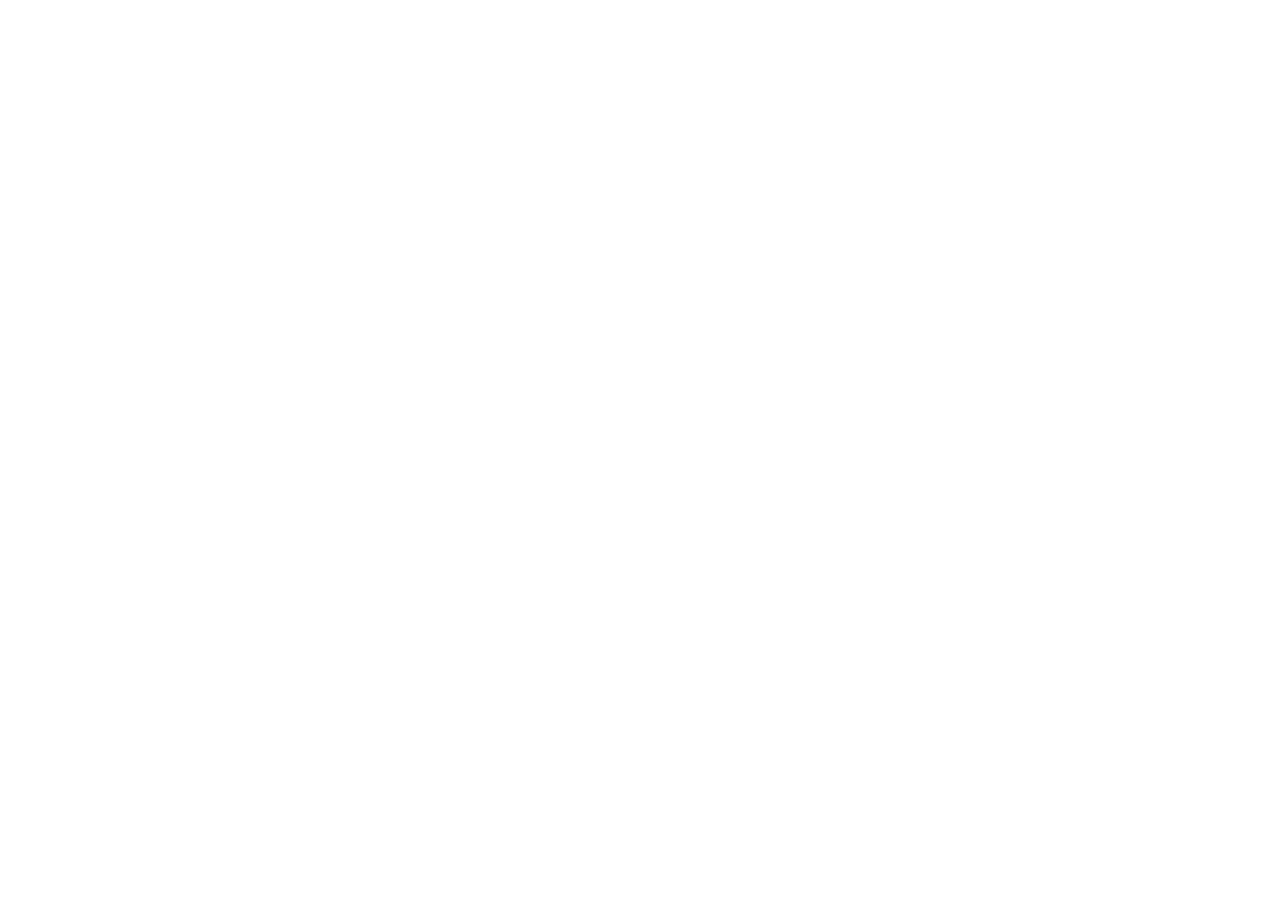
==== Netflix-Landing-Page/index.html @ e3b26c91 "Cretaed and cloned the files" ====
<!DOCTYPE html>
<html lang="en">
  <head>
    <meta charset="UTF-8" />
    <meta http-equiv="X-UA-Compatible" content="IE=edge" />
    <meta name="viewport" content="width=device-width, initial-scale=1.0" />
    <title>Netflix</title>
  </head>
  <body></body>
</html>
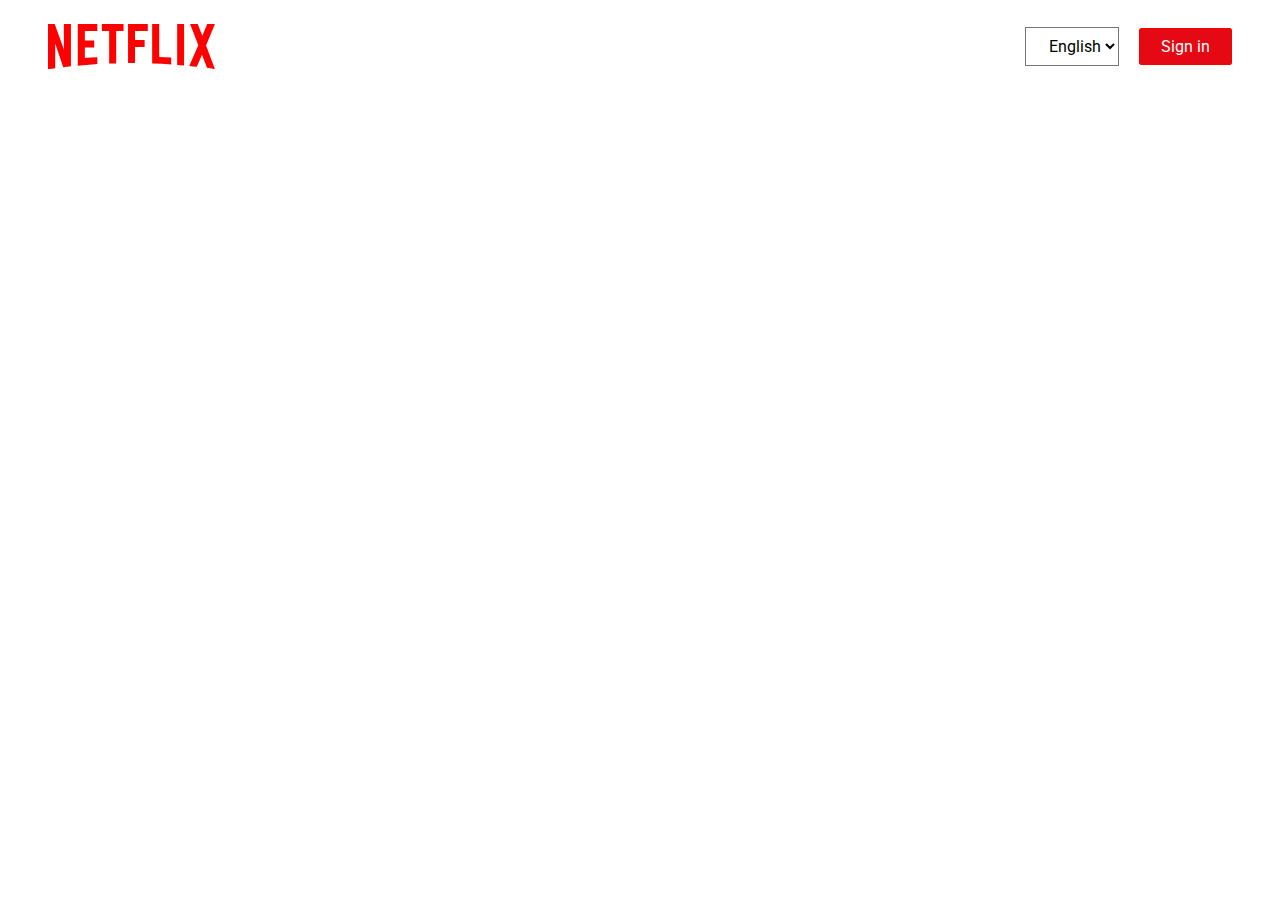
==== commit 9c7cc675: "Changes done" ====
--- a/Netflix-Landing-Page/index.html
+++ b/Netflix-Landing-Page/index.html
@@ -4,7 +4,61 @@
     <meta charset="UTF-8" />
     <meta http-equiv="X-UA-Compatible" content="IE=edge" />
     <meta name="viewport" content="width=device-width, initial-scale=1.0" />
-    <title>Netflix</title>
+    <link
+      rel="icon"
+      sizes="32x32"
+      href="https://cdn.vox-cdn.com/thumbor/SEEvZdiXcs0CS-YbPj2gm6AJ8qc=/0x0:3151x2048/1400x1400/filters:focal(1575x1024:1576x1025)/cdn.vox-cdn.com/uploads/chorus_asset/file/15844974/netflixlogo.0.0.1466448626.png"
+    />
+    <link
+      rel="stylesheet"
+      href="https://cdnjs.cloudflare.com/ajax/libs/font-awesome/6.2.1/css/all.min.css"
+      integrity="sha512-MV7K8+y+gLIBoVD59lQIYicR65iaqukzvf/nwasF0nqhPay5w/9lJmVM2hMDcnK1OnMGCdVK+iQrJ7lzPJQd1w=="
+      crossorigin="anonymous"
+      referrerpolicy="no-referrer"
+    />
+    <link rel="preconnect" href="https://fonts.googleapis.com" />
+    <link rel="preconnect" href="https://fonts.gstatic.com" crossorigin />
+    <link
+      href="https://fonts.googleapis.com/css2?family=Roboto&family=Ubuntu&display=swap"
+      rel="stylesheet"
+    />
+    <link rel="stylesheet" href="style.css" />
+    <title>Netflix-Clone</title>
   </head>
-  <body></body>
+  <body>
+    <header class="header-container">
+      <div class="logo">
+        <svg
+          viewBox="0 0 111 30"
+          data-uia="netflix-logo"
+          class="svg-icon svg-icon-netflix-logo"
+          aria-hidden="true"
+          focusable="false"
+        >
+          <g id="netflix-logo">
+            <path
+              d="M105.06233,14.2806261 L110.999156,30 C109.249227,29.7497422 107.500234,29.4366857 105.718437,29.1554972 L102.374168,20.4686475 L98.9371075,28.4375293 C97.2499766,28.1563408 95.5928391,28.061674 93.9057081,27.8432843 L99.9372012,14.0931671 L94.4680851,-5.68434189e-14 L99.5313525,-5.68434189e-14 L102.593495,7.87421502 L105.874965,-5.68434189e-14 L110.999156,-5.68434189e-14 L105.06233,14.2806261 Z M90.4686475,-5.68434189e-14 L85.8749649,-5.68434189e-14 L85.8749649,27.2499766 C87.3746368,27.3437061 88.9371075,27.4055675 90.4686475,27.5930265 L90.4686475,-5.68434189e-14 Z M81.9055207,26.93692 C77.7186241,26.6557316 73.5307901,26.4064111 69.250164,26.3117443 L69.250164,-5.68434189e-14 L73.9366389,-5.68434189e-14 L73.9366389,21.8745899 C76.6248008,21.9373887 79.3120255,22.1557784 81.9055207,22.2804387 L81.9055207,26.93692 Z M64.2496954,10.6561065 L64.2496954,15.3435186 L57.8442216,15.3435186 L57.8442216,25.9996251 L53.2186709,25.9996251 L53.2186709,-5.68434189e-14 L66.3436123,-5.68434189e-14 L66.3436123,4.68741213 L57.8442216,4.68741213 L57.8442216,10.6561065 L64.2496954,10.6561065 Z M45.3435186,4.68741213 L45.3435186,26.2498828 C43.7810479,26.2498828 42.1876465,26.2498828 40.6561065,26.3117443 L40.6561065,4.68741213 L35.8121661,4.68741213 L35.8121661,-5.68434189e-14 L50.2183897,-5.68434189e-14 L50.2183897,4.68741213 L45.3435186,4.68741213 Z M30.749836,15.5928391 C28.687787,15.5928391 26.2498828,15.5928391 24.4999531,15.6875059 L24.4999531,22.6562939 C27.2499766,22.4678976 30,22.2495079 32.7809542,22.1557784 L32.7809542,26.6557316 L19.812541,27.6876933 L19.812541,-5.68434189e-14 L32.7809542,-5.68434189e-14 L32.7809542,4.68741213 L24.4999531,4.68741213 L24.4999531,10.9991564 C26.3126816,10.9991564 29.0936358,10.9054269 30.749836,10.9054269 L30.749836,15.5928391 Z M4.78114163,12.9684132 L4.78114163,29.3429562 C3.09401069,29.5313525 1.59340144,29.7497422 0,30 L0,-5.68434189e-14 L4.4690224,-5.68434189e-14 L10.562377,17.0315868 L10.562377,-5.68434189e-14 L15.2497891,-5.68434189e-14 L15.2497891,28.061674 C13.5935889,28.3437998 11.906458,28.4375293 10.1246602,28.6868498 L4.78114163,12.9684132 Z"
+              id="Fill-14"
+            ></path>
+          </g>
+        </svg>
+      </div>
+      <div class="btns">
+        <i class="fa-solid fa-globe"></i>
+        <select class="lang">
+          <option>English</option>
+          <option>हिंदी</option>
+        </select>
+        <a href="#">Sign in</a>
+      </div>
+    </header>
+    <div class="bg-hero">
+      <div class="bg-hero__img">
+        <img
+          src="https://assets.nflxext.com/ffe/siteui/vlv3/d0a0affb-1c76-4cf0-9d75-eb531f32458c/e81da519-216b-4341-b9e7-92d45398ddc3/IN-en-20221214-popsignuptwoweeks-perspective_alpha_website_medium.jpg"
+          alt=""
+        />
+      </div>
+    </div>
+  </body>
 </html>
--- a/Netflix-Landing-Page/style.css
+++ b/Netflix-Landing-Page/style.css
@@ -0,0 +1,133 @@
+/* -----------CSS reset------------ */
+
+/* Box sizing rules */
+*,
+*::before,
+*::after {
+  box-sizing: border-box;
+}
+
+/* Remove default margin */
+body,
+h1,
+h2,
+h3,
+h4,
+p,
+figure,
+blockquote,
+dl,
+dd {
+  margin: 0;
+  font-family: "Roboto", "Ubuntu", "Segeo UI", Helvetica, sans-serif;
+}
+
+/* Remove list styles on ul, ol elements with a list role, which suggests default styling will be removed */
+ul[role="list"],
+ol[role="list"] {
+  list-style: none;
+}
+
+/* Set core root defaults */
+html:focus-within {
+  scroll-behavior: smooth;
+}
+
+/* Set core body defaults */
+body {
+  min-height: 100vh;
+  text-rendering: optimizeSpeed;
+  line-height: 1.5;
+}
+
+/* A elements that don't have a class get default styles */
+a:not([class]) {
+  text-decoration-skip-ink: auto;
+}
+
+/* Make images easier to work with */
+img,
+picture {
+  max-width: 100%;
+  display: block;
+}
+
+/* Inherit fonts for inputs and buttons */
+input,
+button,
+textarea,
+select {
+  font: inherit;
+}
+
+/* Remove all animations, transitions and smooth scroll for people that prefer not to see them */
+@media (prefers-reduced-motion: reduce) {
+  html:focus-within {
+    scroll-behavior: auto;
+    font-family: se;
+  }
+
+  *,
+  *::before,
+  *::after {
+    animation-duration: 0.01ms !important;
+    animation-iteration-count: 1 !important;
+    transition-duration: 0.01ms !important;
+    scroll-behavior: auto !important;
+  }
+}
+
+.header-container {
+  display: grid;
+  grid-template-columns: 1fr 1fr;
+  grid-template-rows: 1fr;
+  gap: 0px 0px;
+  grid-template-areas: ". .";
+  justify-items: end;
+  width: 100%;
+  padding: 1.5rem 3rem;
+  height: 4rem;
+  position: relative;
+  z-index: 1;
+}
+.logo {
+  justify-self: start;
+  align-self: center;
+  height: 2.8125rem;
+  width: 10.4375rem;
+  fill: red;
+  line-height: normal;
+}
+.btns {
+  justify-self: end;
+  align-self: center;
+}
+
+.btns .lang {
+  background: transparent;
+  padding: 0.5rem 0.1rem 0.5rem 1.2rem;
+  position: relative;
+}
+
+.btns i {
+  position: absolute;
+  top: 2.4rem;
+  right: 14.8rem;
+}
+
+.btns a {
+  text-decoration: none;
+  border: 1px solid red;
+  padding: 0.5rem 1.3rem;
+  background-color: #e50914;
+  color: #fff;
+  border-radius: 3px;
+  margin-left: 1rem;
+  cursor: pointer;
+}
+
+@media screen and (max-width: 780px) {
+  html {
+    font-size: 95%;
+  }
+}
